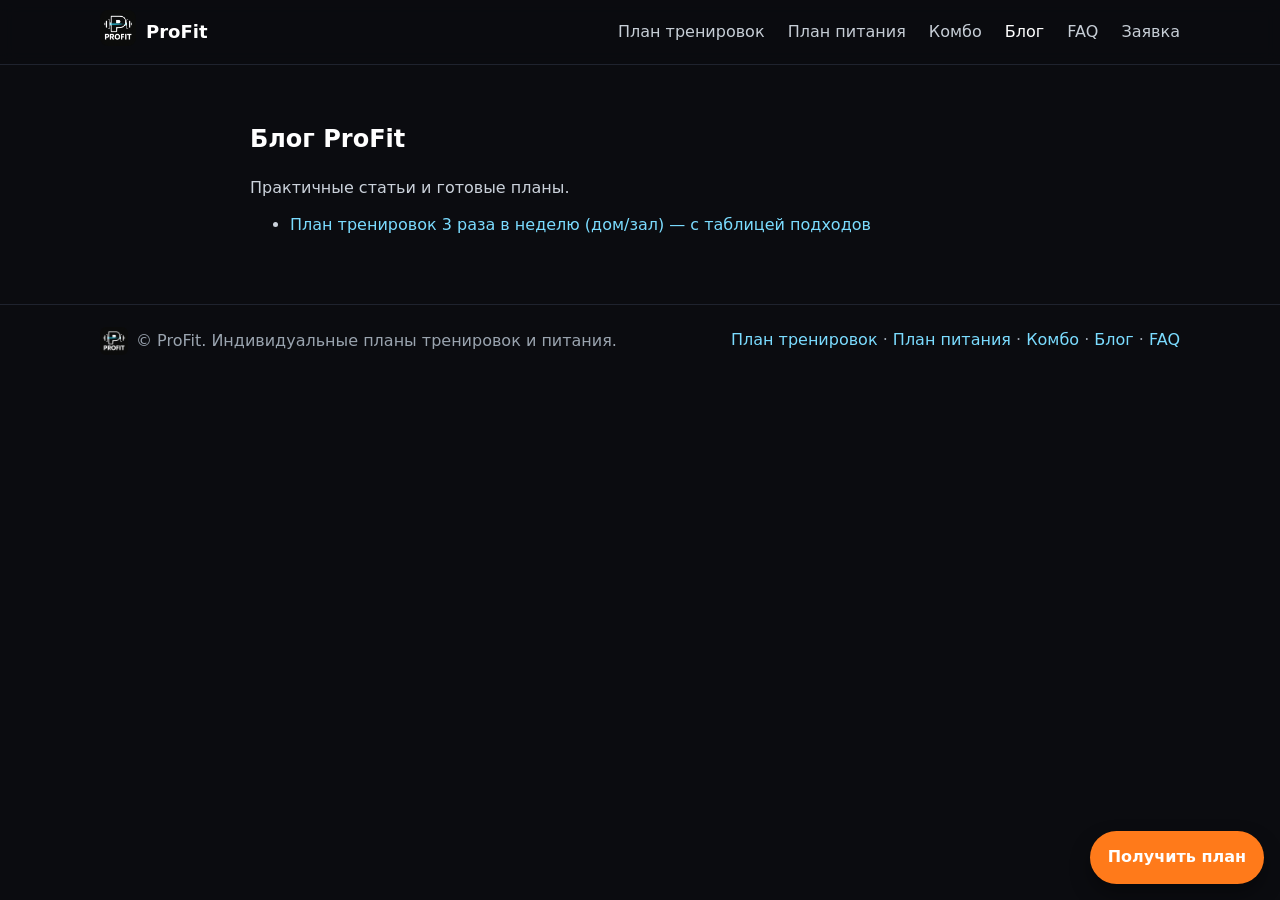
==== blog/index.html @ d81ae815 "Add files via upload" ====
<!DOCTYPE html><html lang='ru'><head><meta charset='UTF-8'><meta name='viewport' content='width=device-width, initial-scale=1.0, maximum-scale=1'><title>Блог — ProFit</title><meta name='description' content='Статьи о тренировках и питании.'><link rel='stylesheet' href='/styles.css'></head><body><header class="header"><div class="container header__inner">
<div class="brand"><a href="/"><img src="/assets/logo.png" class="brand__logo" alt="ProFit"></a><span class="brand__name">ProFit</span></div>
<nav class="nav">
<a href='/uslugi/plan-trenirovok'>План тренировок</a>
<a href='/uslugi/plan-pitaniya'>План питания</a>
<a href='/uslugi/kombo'>Комбо</a>
<a href='/blog/' style='color:#fff'>Блог</a>
<a href='/faq/'>FAQ</a>
<a href="/#form">Заявка</a>
</nav></div></header><section class='section'><div class='container content'><h1>Блог ProFit</h1><p>Практичные статьи и готовые планы.</p><ul><li><a href='/blog/plan-3-dnya/'>План тренировок 3 раза в неделю (дом/зал) — с таблицей подходов</a></li></ul></div></section><footer class="footer"><div class="container footer__inner">
<div class="footer__left"><img src="/assets/logo.png" class="footer__logo"><span>© ProFit. Индивидуальные планы тренировок и питания.</span></div>
<div class="footer__right"><a href="/uslugi/plan-trenirovok">План тренировок</a> · <a href="/uslugi/plan-pitaniya">План питания</a> · <a href="/uslugi/kombo">Комбо</a> · <a href="/blog/">Блог</a> · <a href="/faq/">FAQ</a></div>
</div></footer><a href="/#form" class="fab">Получить план</a><script src="/script.js"></script></body></html>
---- styles.css ----
*{box-sizing:border-box}
html,body{margin:0;height:100%}
body{font-family:'Inter',system-ui,-apple-system,Segoe UI,Roboto,Arial,sans-serif;color:#e8eaed;background:#0b0c10;line-height:1.55;overflow-x:hidden}
a{color:#7bdcff;text-decoration:none}
.container{max-width:1120px;margin:0 auto;padding:0 20px}
.header{position:sticky;top:0;background:rgba(11,12,16,.8);backdrop-filter:saturate(180%) blur(8px);border-bottom:1px solid #1f232e;z-index:20}
.header__inner{display:flex;align-items:center;justify-content:space-between;height:64px}
.brand{display:flex;align-items:center;gap:10px}
.brand__logo{width:36px;height:36px;border-radius:8px}
.brand__name{font-weight:700;font-size:18px;color:#fff}
.nav a{margin-left:18px;color:#c7ced6;white-space:nowrap}
.nav a:hover{color:#fff}
.hero{padding:64px 0;background:linear-gradient(180deg,#0b0c10 0%,#10131a 100%)}
.hero__inner{display:grid;grid-template-columns:1.2fr .8fr;gap:24px;align-items:center}
.hero h1{font-size:42px;line-height:1.15;margin:0 0 12px;color:#fff}
.hero .sub{font-size:18px;color:#c7ced6;margin:0 0 20px}
.cta{display:flex;gap:12px;margin-bottom:8px;flex-wrap:wrap}
.btn{display:inline-block;padding:12px 18px;border-radius:12px;border:1px solid #2a2f3a;font-weight:600;text-decoration:none}
.btn--primary{background:#22c55e;border-color:#22c55e;color:#06140b;box-shadow:0 0 0 0 rgba(34,197,94,.0);transition:box-shadow .2s, filter .2s}
.btn--primary:hover{filter:brightness(1.05);box-shadow:0 0 0 4px rgba(34,197,94,.15)}
.btn--ghost{background:transparent;color:#e8eaed}
.btn--messenger{background:#2b313d;border-color:#2b313d;color:#e8eaed}
.micro{font-size:12px;color:#9aa4af}
.center{text-align:center}
.section{padding:56px 0}
.section--alt{background:#0f1218}
h1,h2{color:#fff;margin:0 0 18px}
p{margin:0 0 12px}
ul{margin:0 0 10px}
.cards{display:grid;grid-template-columns:repeat(2,1fr);gap:14px}
.card{background:#121621;border:1px solid #1f232e;border-radius:14px;padding:16px;color:#cbd2db}
.checklist{color:#cbd2db;display:grid;gap:10px;padding-left:18px}
.checklist li{margin-left:6px}
.pricing{display:grid;grid-template-columns:repeat(3,1fr);gap:16px}
.price-card{background:#121621;border:1px solid #2a2f3a;border-radius:16px;padding:18px;color:#cbd2db;display:flex;flex-direction:column;gap:8px;position:relative}
.price-card--featured{border-color:#22c55e;box-shadow:0 0 0 2px rgba(34,197,94,.15)}
.price{font-size:28px;color:#fff;margin:6px 0 10px}
.ribbon{position:absolute;top:10px;left:-8px;background:#22c55e;color:#06140b;font-weight:700;font-size:12px;padding:6px 10px;border-radius:0 8px 8px 0}
.ribbon--max{background:#ff7a1a;color:#fff}
.steps{display:grid;grid-template-columns:repeat(4,1fr);gap:12px}
.step{background:#121621;border:1px solid #1f232e;border-radius:14px;padding:16px;color:#cbd2db;display:flex;align-items:center;gap:12px}
.step span{display:inline-flex;align-items:center;justify-content:center;width:28px;height:28px;border-radius:50%;background:#22c55e;color:#06140b;font-weight:700;flex:0 0 28px;line-height:1}
.lead-form{background:#121621;border:1px solid #2a2f3a;border-radius:18px;padding:18px}
.lead-form label{display:flex;flex-direction:column;font-size:14px;color:#cbd2db;gap:6px}
.lead-form input,.lead-form select,.lead-form textarea{background:#0f1218;border:1px solid #2a2f3a;border-radius:10px;padding:12px;color:#e8eaed}
.lead-form textarea{min-height:90px;resize:vertical}
.grid{display:grid;grid-template-columns:repeat(2,1fr);gap:14px}
.form-actions{display:flex;align-items:center;gap:12px;margin-top:8px;flex-wrap:wrap}
.contacts{display:flex;gap:12px;margin:10px 0 6px;flex-wrap:wrap}
.contact-details p{margin:4px 0;color:#cbd2db}
.contact-details .tel{white-space:nowrap}
.footer{border-top:1px solid #1f232e;padding:22px 0;background:#0b0c10}
.footer__inner{display:flex;align-items:center;justify-content:space-between;color:#9aa4af;gap:10px;flex-wrap:wrap}
.footer__logo{width:28px;height:28px;border-radius:6px;margin-right:8px;vertical-align:middle}
.hero__photo{width:100%;border-radius:20px;object-fit:cover;background:#000}
.fab{position:fixed; right:16px; bottom:16px; z-index:50; background:#ff7a1a; color:#fff; font-weight:700; border-radius:999px; padding:14px 18px; box-shadow:0 10px 20px rgba(0,0,0,.35); border:0; transition:transform .15s ease, box-shadow .15s ease, filter .15s ease}
.fab:hover{filter:brightness(1.05); box-shadow:0 12px 22px rgba(0,0,0,.45); transform:translateY(-1px)}
.breadcrumbs{font-size:13px;color:#9aa4af;margin-bottom:8px}
.content{max-width:820px}
.content p, .content li{color:#cbd2db}
.content h2{margin-top:18px}
.table{width:100%;border-collapse:separate;border-spacing:0 6px}
.table th,.table td{padding:10px 12px;background:#121621;color:#cbd2db;border:1px solid #1f232e}
.table th{color:#fff}
.kit{display:grid;grid-template-columns:1fr 1fr;gap:12px}
.kit .box{background:#121621;border:1px solid #1f232e;border-radius:14px;padding:12px}
.tags{display:flex;gap:8px;flex-wrap:wrap;margin:8px 0}
.tag{background:#19202b;border:1px solid #223043;color:#b6c2d1;padding:6px 10px;border-radius:999px;font-size:12px}
@media (max-width:940px){
  .hero__inner{grid-template-columns:1fr}
  .pricing{grid-template-columns:1fr}
  .cards{grid-template-columns:1fr}
  .steps{grid-template-columns:1fr 1f r}
  .grid{grid-template-columns:1fr}
  .nav{display:flex;overflow-x:auto;gap:10px;padding:6px 8px;margin-left:-8px;margin-right:-8px}
  .nav a{background:#151924;border:1px solid #1f2330;border-radius:999px;padding:8px 12px;margin-left:0}
  .kit{grid-template-columns:1fr}
}
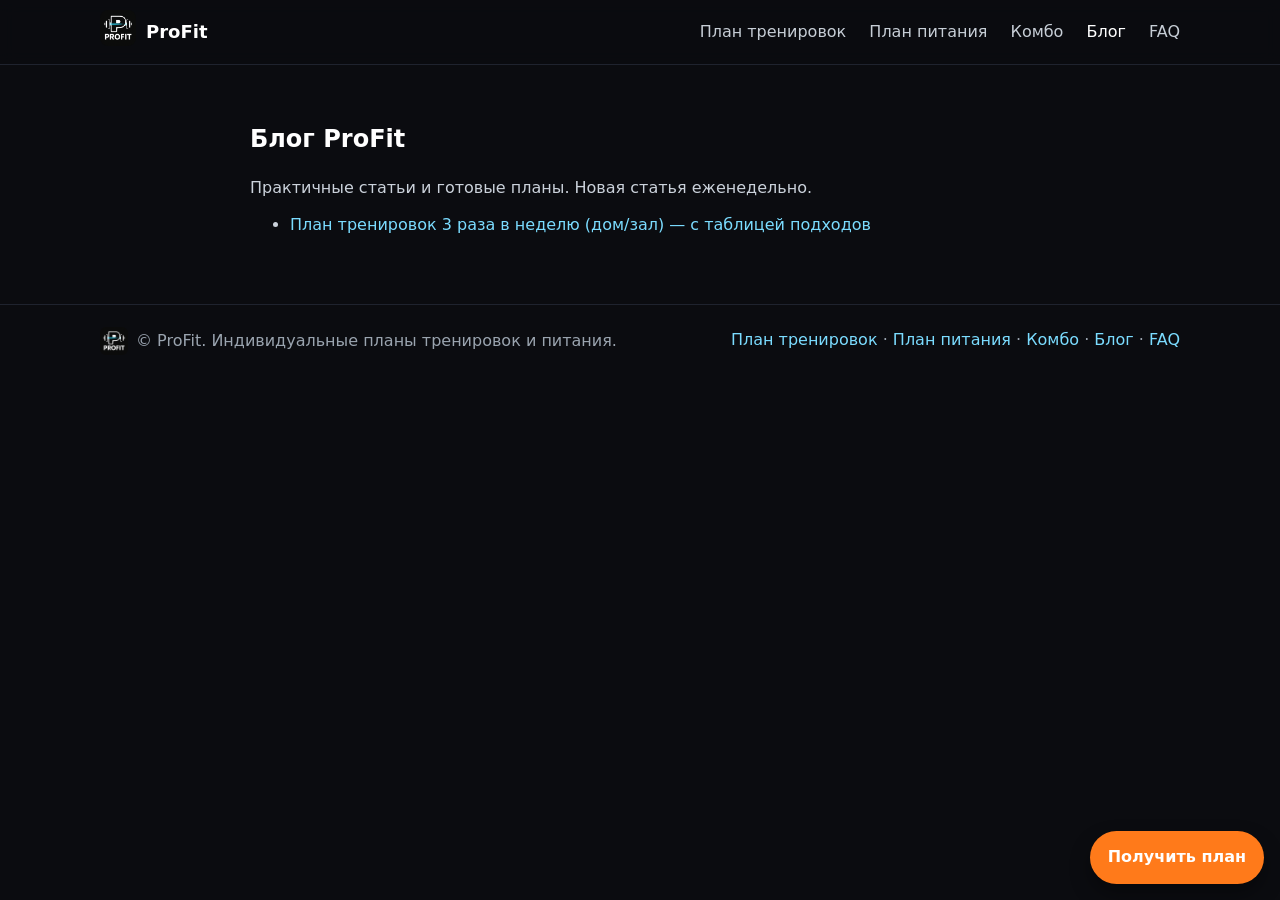
==== commit 428d50e2: "Add files via upload" ====
--- a/blog/index.html
+++ b/blog/index.html
@@ -1,13 +1,36 @@
-<!DOCTYPE html><html lang='ru'><head><meta charset='UTF-8'><meta name='viewport' content='width=device-width, initial-scale=1.0, maximum-scale=1'><title>Блог — ProFit</title><meta name='description' content='Статьи о тренировках и питании.'><link rel='stylesheet' href='/styles.css'></head><body><header class="header"><div class="container header__inner">
-<div class="brand"><a href="/"><img src="/assets/logo.png" class="brand__logo" alt="ProFit"></a><span class="brand__name">ProFit</span></div>
-<nav class="nav">
-<a href='/uslugi/plan-trenirovok'>План тренировок</a>
-<a href='/uslugi/plan-pitaniya'>План питания</a>
-<a href='/uslugi/kombo'>Комбо</a>
-<a href='/blog/' style='color:#fff'>Блог</a>
-<a href='/faq/'>FAQ</a>
-<a href="/#form">Заявка</a>
-</nav></div></header><section class='section'><div class='container content'><h1>Блог ProFit</h1><p>Практичные статьи и готовые планы.</p><ul><li><a href='/blog/plan-3-dnya/'>План тренировок 3 раза в неделю (дом/зал) — с таблицей подходов</a></li></ul></div></section><footer class="footer"><div class="container footer__inner">
-<div class="footer__left"><img src="/assets/logo.png" class="footer__logo"><span>© ProFit. Индивидуальные планы тренировок и питания.</span></div>
-<div class="footer__right"><a href="/uslugi/plan-trenirovok">План тренировок</a> · <a href="/uslugi/plan-pitaniya">План питания</a> · <a href="/uslugi/kombo">Комбо</a> · <a href="/blog/">Блог</a> · <a href="/faq/">FAQ</a></div>
-</div></footer><a href="/#form" class="fab">Получить план</a><script src="/script.js"></script></body></html>+<!DOCTYPE html><html lang='ru'><head>
+<meta charset='UTF-8'><meta name='viewport' content='width=device-width, initial-scale=1.0, maximum-scale=1, user-scalable=no'>
+<title>Блог — ProFit</title><meta name='description' content='Статьи о тренировках и питании: планы, меню, техника и прогресс.'>
+<link rel='icon' href='../assets/favicon.png'><link rel='stylesheet' href='../styles.css'></head><body>
+
+<header class="header"><div class="container header__inner">
+  <div class="brand"><a href="../index.html"><img src="../assets/logo.png" class="brand__logo" alt="ProFit"></a><span class="brand__name">ProFit</span></div>
+  <nav class="nav">
+    <a href='../uslugi/plan-trenirovok.html'>План тренировок</a>
+    <a href='../uslugi/plan-pitaniya.html'>План питания</a>
+    <a href='../uslugi/kombo.html'>Комбо</a>
+    <a href='../blog/index.html' style='color:#fff'>Блог</a>
+    <a href='../faq/index.html'>FAQ</a>
+  </nav>
+</div></header>
+<section class="section"><div class="container content">
+  <h1>Блог ProFit</h1>
+  <p>Практичные статьи и готовые планы. Новая статья еженедельно.</p>
+  <ul>
+    <li><a href="plan-3-dnya/index.html">План тренировок 3 раза в неделю (дом/зал) — с таблицей подходов</a></li>
+  </ul>
+</div></section>
+
+<footer class="footer"><div class="container footer__inner">
+  <div class="footer__left"><img src="../assets/logo.png" class="footer__logo"><span>© ProFit. Индивидуальные планы тренировок и питания.</span></div>
+  <div class="footer__right">
+    <a href="../uslugi/plan-trenirovok.html">План тренировок</a> · 
+    <a href="../uslugi/plan-pitaniya.html">План питания</a> · 
+    <a href="../uslugi/kombo.html">Комбо</a> · 
+    <a href="../blog/index.html">Блог</a> · 
+    <a href="../faq/index.html">FAQ</a>
+  </div>
+</div></footer>
+<a href="../index.html#form" class="fab">Получить план</a>
+<script src="../script.js"></script>
+</body></html>
--- a/styles.css
+++ b/styles.css
@@ -1,8 +1,11 @@
+/* Core */
 *{box-sizing:border-box}
 html,body{margin:0;height:100%}
 body{font-family:'Inter',system-ui,-apple-system,Segoe UI,Roboto,Arial,sans-serif;color:#e8eaed;background:#0b0c10;line-height:1.55;overflow-x:hidden}
 a{color:#7bdcff;text-decoration:none}
 .container{max-width:1120px;margin:0 auto;padding:0 20px}
+
+/* Header */
 .header{position:sticky;top:0;background:rgba(11,12,16,.8);backdrop-filter:saturate(180%) blur(8px);border-bottom:1px solid #1f232e;z-index:20}
 .header__inner{display:flex;align-items:center;justify-content:space-between;height:64px}
 .brand{display:flex;align-items:center;gap:10px}
@@ -10,10 +13,14 @@
 .brand__name{font-weight:700;font-size:18px;color:#fff}
 .nav a{margin-left:18px;color:#c7ced6;white-space:nowrap}
 .nav a:hover{color:#fff}
+
+/* Hero */
 .hero{padding:64px 0;background:linear-gradient(180deg,#0b0c10 0%,#10131a 100%)}
 .hero__inner{display:grid;grid-template-columns:1.2fr .8fr;gap:24px;align-items:center}
 .hero h1{font-size:42px;line-height:1.15;margin:0 0 12px;color:#fff}
 .hero .sub{font-size:18px;color:#c7ced6;margin:0 0 20px}
+
+/* Buttons */
 .cta{display:flex;gap:12px;margin-bottom:8px;flex-wrap:wrap}
 .btn{display:inline-block;padding:12px 18px;border-radius:12px;border:1px solid #2a2f3a;font-weight:600;text-decoration:none}
 .btn--primary{background:#22c55e;border-color:#22c55e;color:#06140b;box-shadow:0 0 0 0 rgba(34,197,94,.0);transition:box-shadow .2s, filter .2s}
@@ -22,39 +29,54 @@
 .btn--messenger{background:#2b313d;border-color:#2b313d;color:#e8eaed}
 .micro{font-size:12px;color:#9aa4af}
 .center{text-align:center}
+
+/* Sections */
 .section{padding:56px 0}
 .section--alt{background:#0f1218}
 h1,h2{color:#fff;margin:0 0 18px}
 p{margin:0 0 12px}
 ul{margin:0 0 10px}
+
 .cards{display:grid;grid-template-columns:repeat(2,1fr);gap:14px}
 .card{background:#121621;border:1px solid #1f232e;border-radius:14px;padding:16px;color:#cbd2db}
+
 .checklist{color:#cbd2db;display:grid;gap:10px;padding-left:18px}
 .checklist li{margin-left:6px}
+
+/* Pricing */
 .pricing{display:grid;grid-template-columns:repeat(3,1fr);gap:16px}
 .price-card{background:#121621;border:1px solid #2a2f3a;border-radius:16px;padding:18px;color:#cbd2db;display:flex;flex-direction:column;gap:8px;position:relative}
 .price-card--featured{border-color:#22c55e;box-shadow:0 0 0 2px rgba(34,197,94,.15)}
 .price{font-size:28px;color:#fff;margin:6px 0 10px}
 .ribbon{position:absolute;top:10px;left:-8px;background:#22c55e;color:#06140b;font-weight:700;font-size:12px;padding:6px 10px;border-radius:0 8px 8px 0}
 .ribbon--max{background:#ff7a1a;color:#fff}
+
+/* Steps */
 .steps{display:grid;grid-template-columns:repeat(4,1fr);gap:12px}
 .step{background:#121621;border:1px solid #1f232e;border-radius:14px;padding:16px;color:#cbd2db;display:flex;align-items:center;gap:12px}
 .step span{display:inline-flex;align-items:center;justify-content:center;width:28px;height:28px;border-radius:50%;background:#22c55e;color:#06140b;font-weight:700;flex:0 0 28px;line-height:1}
+
+/* Form */
 .lead-form{background:#121621;border:1px solid #2a2f3a;border-radius:18px;padding:18px}
 .lead-form label{display:flex;flex-direction:column;font-size:14px;color:#cbd2db;gap:6px}
 .lead-form input,.lead-form select,.lead-form textarea{background:#0f1218;border:1px solid #2a2f3a;border-radius:10px;padding:12px;color:#e8eaed}
 .lead-form textarea{min-height:90px;resize:vertical}
 .grid{display:grid;grid-template-columns:repeat(2,1fr);gap:14px}
 .form-actions{display:flex;align-items:center;gap:12px;margin-top:8px;flex-wrap:wrap}
+
+/* Contacts & Footer */
 .contacts{display:flex;gap:12px;margin:10px 0 6px;flex-wrap:wrap}
 .contact-details p{margin:4px 0;color:#cbd2db}
 .contact-details .tel{white-space:nowrap}
 .footer{border-top:1px solid #1f232e;padding:22px 0;background:#0b0c10}
 .footer__inner{display:flex;align-items:center;justify-content:space-between;color:#9aa4af;gap:10px;flex-wrap:wrap}
 .footer__logo{width:28px;height:28px;border-radius:6px;margin-right:8px;vertical-align:middle}
+
+/* Media */
 .hero__photo{width:100%;border-radius:20px;object-fit:cover;background:#000}
 .fab{position:fixed; right:16px; bottom:16px; z-index:50; background:#ff7a1a; color:#fff; font-weight:700; border-radius:999px; padding:14px 18px; box-shadow:0 10px 20px rgba(0,0,0,.35); border:0; transition:transform .15s ease, box-shadow .15s ease, filter .15s ease}
 .fab:hover{filter:brightness(1.05); box-shadow:0 12px 22px rgba(0,0,0,.45); transform:translateY(-1px)}
+
 .breadcrumbs{font-size:13px;color:#9aa4af;margin-bottom:8px}
 .content{max-width:820px}
 .content p, .content li{color:#cbd2db}
@@ -66,11 +88,12 @@
 .kit .box{background:#121621;border:1px solid #1f232e;border-radius:14px;padding:12px}
 .tags{display:flex;gap:8px;flex-wrap:wrap;margin:8px 0}
 .tag{background:#19202b;border:1px solid #223043;color:#b6c2d1;padding:6px 10px;border-radius:999px;font-size:12px}
+
 @media (max-width:940px){
   .hero__inner{grid-template-columns:1fr}
   .pricing{grid-template-columns:1fr}
   .cards{grid-template-columns:1fr}
-  .steps{grid-template-columns:1fr 1f r}
+  .steps{grid-template-columns:1fr 1fr}
   .grid{grid-template-columns:1fr}
   .nav{display:flex;overflow-x:auto;gap:10px;padding:6px 8px;margin-left:-8px;margin-right:-8px}
   .nav a{background:#151924;border:1px solid #1f2330;border-radius:999px;padding:8px 12px;margin-left:0}
